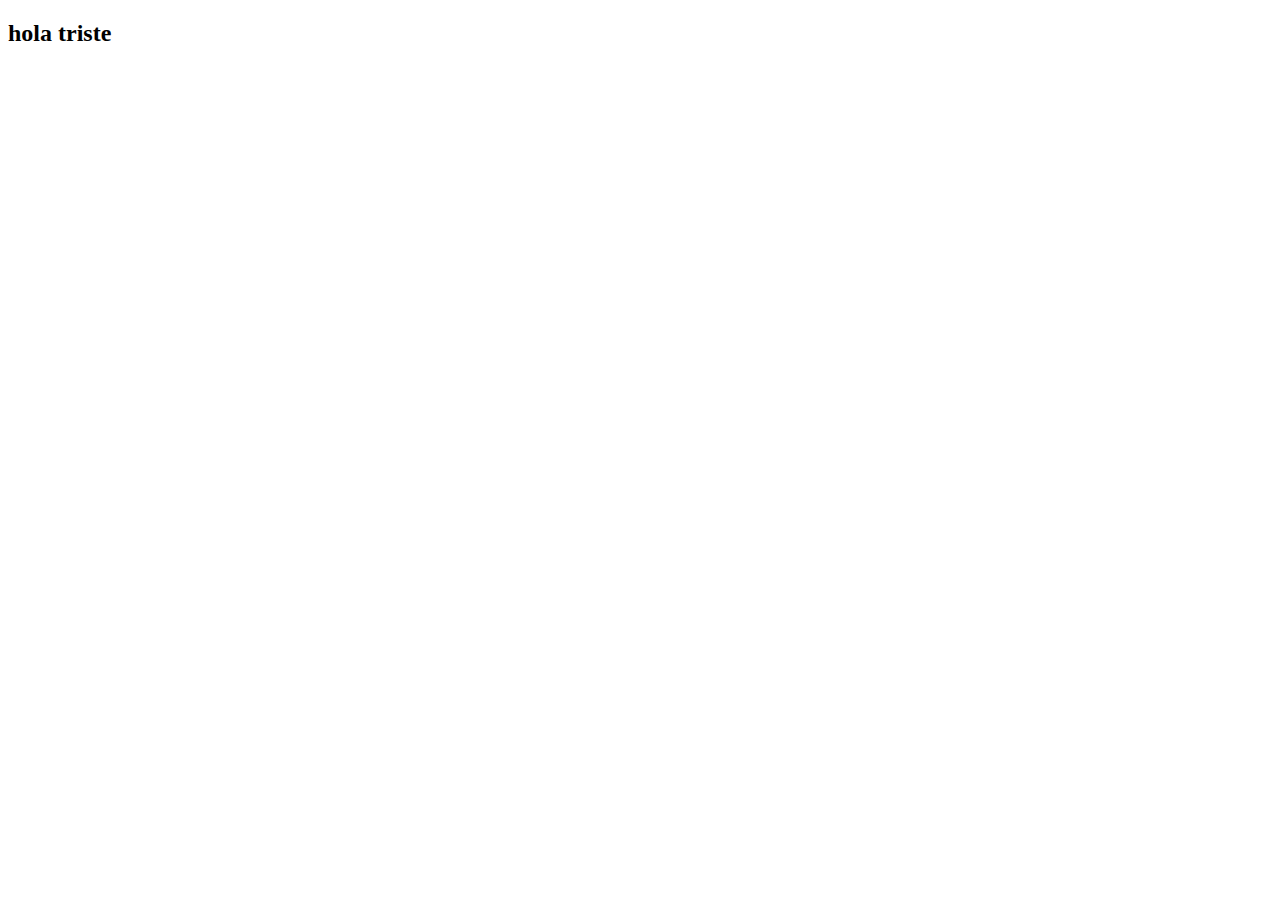
==== pag2.html @ 15e37637 "mostrando status corto -s" ====
<!DOCTYPE html>
<html lang="en">
<head>
    <meta charset="UTF-8">
    <meta name="viewport" content="width=device-width, initial-scale=1.0">
    <title>Document</title>
</head>
<body>
    <h2>hola triste
    </h2>  
</body>
</html>
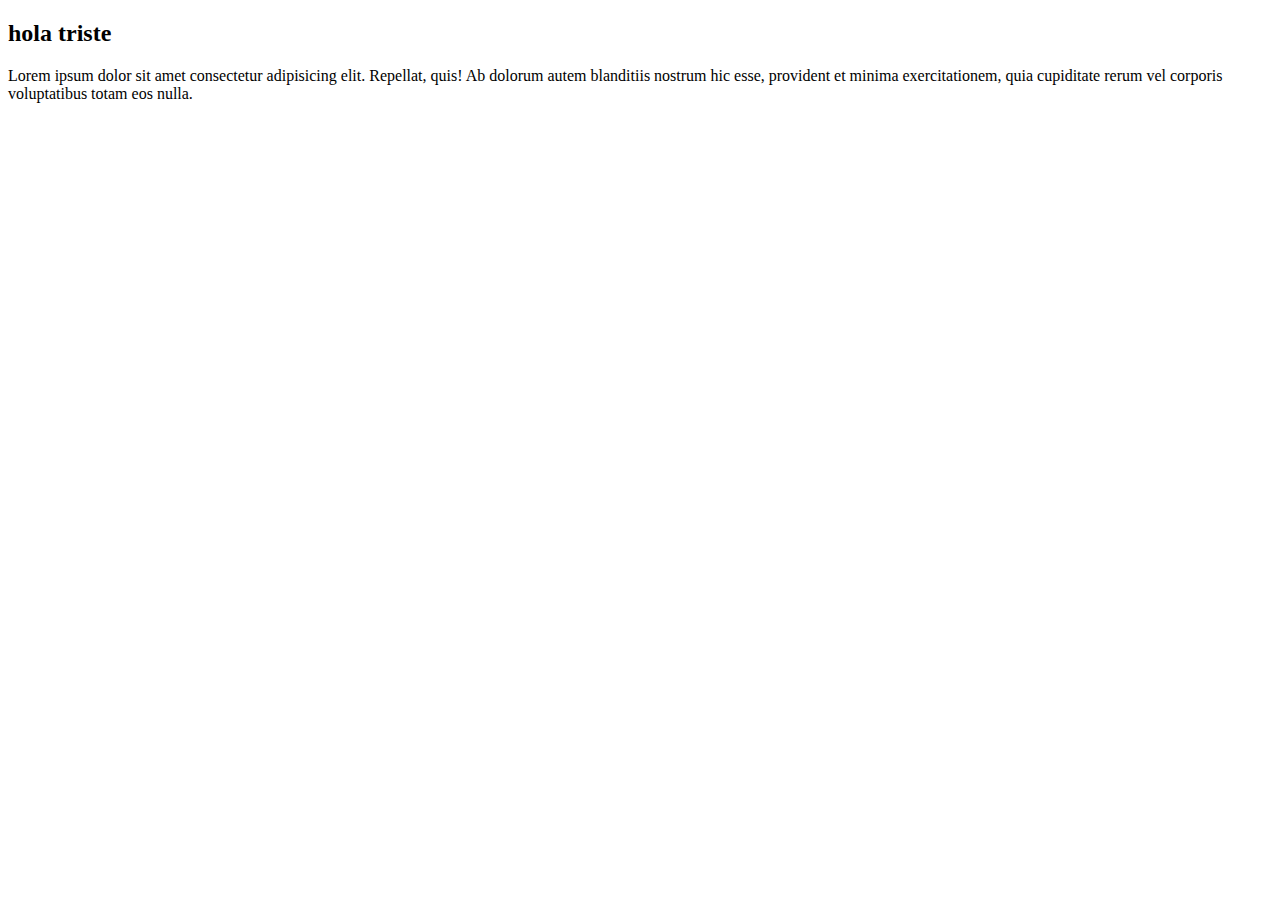
==== commit 240e8cb2: "Un parrafor en pag 2" ====
--- a/pag2.html
+++ b/pag2.html
@@ -8,5 +8,6 @@
 <body>
     <h2>hola triste
     </h2>  
-</body>
+
+    <p>Lorem ipsum dolor sit amet consectetur adipisicing elit. Repellat, quis! Ab dolorum autem blanditiis nostrum hic esse, provident et minima exercitationem, quia cupiditate rerum vel corporis voluptatibus totam eos nulla.</p>
 </html>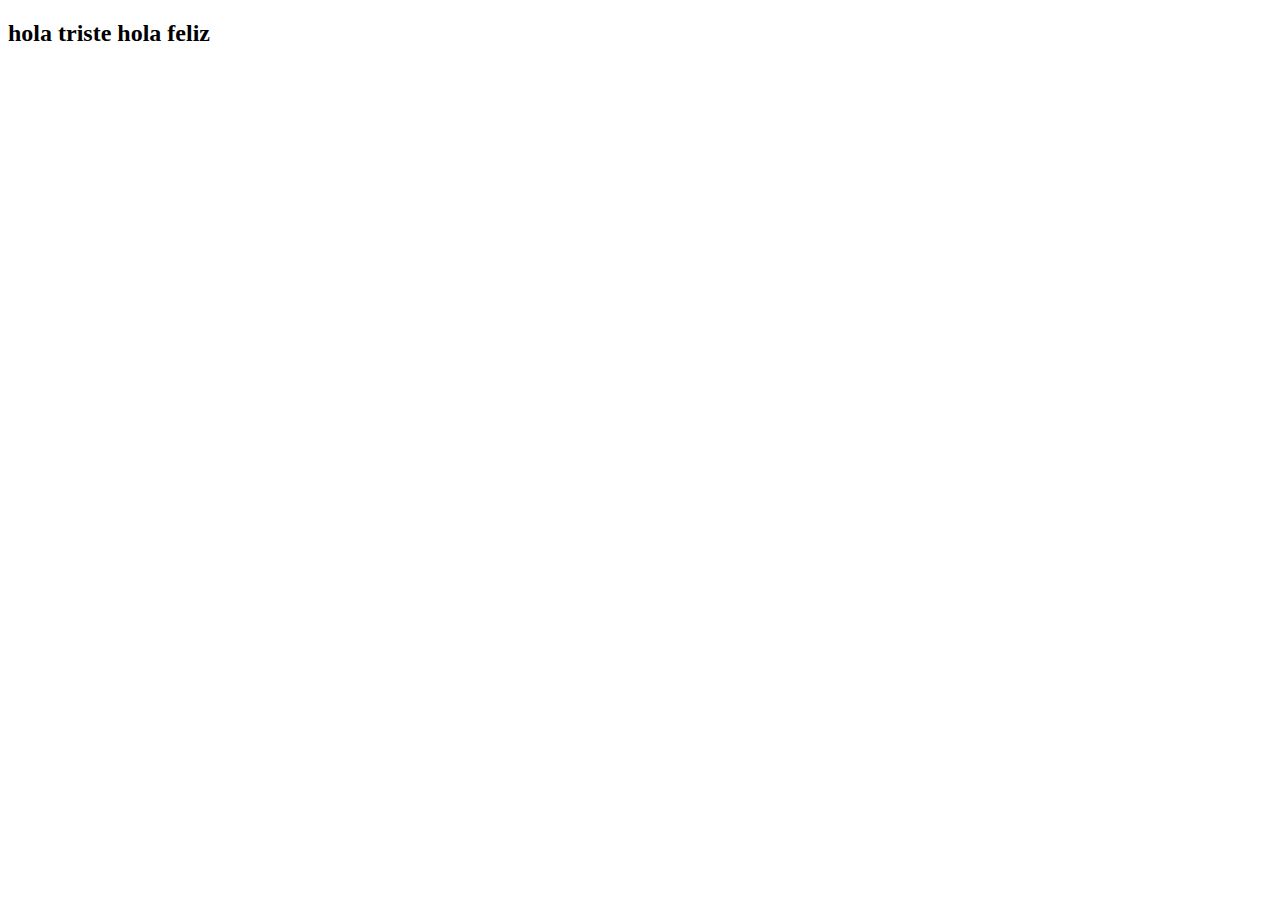
==== commit de20fc7f: "hola feliz" ====
--- a/pag2.html
+++ b/pag2.html
@@ -7,7 +7,8 @@
 </head>
 <body>
     <h2>hola triste
+
+        hola feliz
     </h2>  
-
-    <p>Lorem ipsum dolor sit amet consectetur adipisicing elit. Repellat, quis! Ab dolorum autem blanditiis nostrum hic esse, provident et minima exercitationem, quia cupiditate rerum vel corporis voluptatibus totam eos nulla.</p>
+</body>
 </html>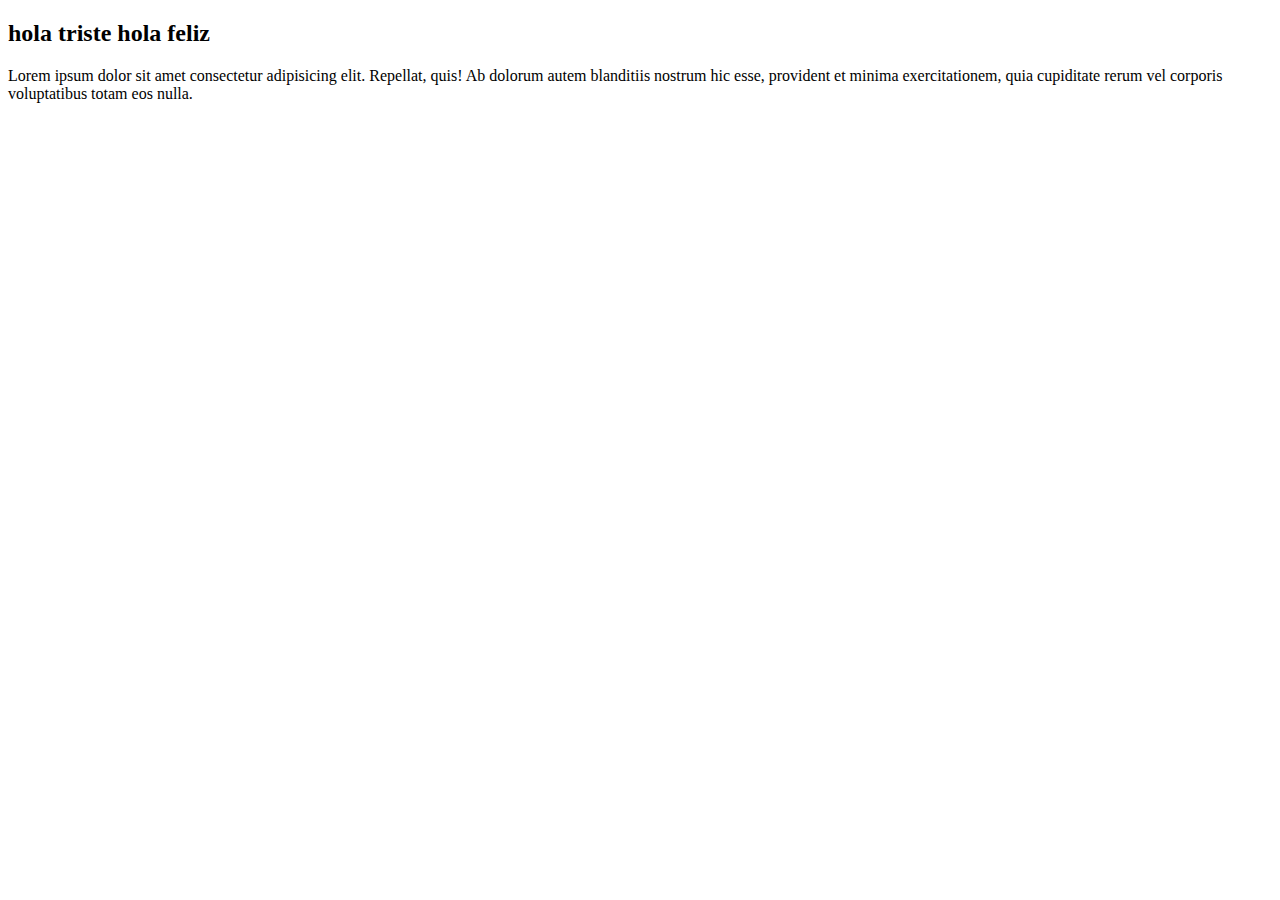
==== commit 26b632b4: "Merge pull request #1 from Fog0n/ramaB" ====
--- a/pag2.html
+++ b/pag2.html
@@ -10,5 +10,6 @@
 
         hola feliz
     </h2>  
-</body>
+
+    <p>Lorem ipsum dolor sit amet consectetur adipisicing elit. Repellat, quis! Ab dolorum autem blanditiis nostrum hic esse, provident et minima exercitationem, quia cupiditate rerum vel corporis voluptatibus totam eos nulla.</p>
 </html>